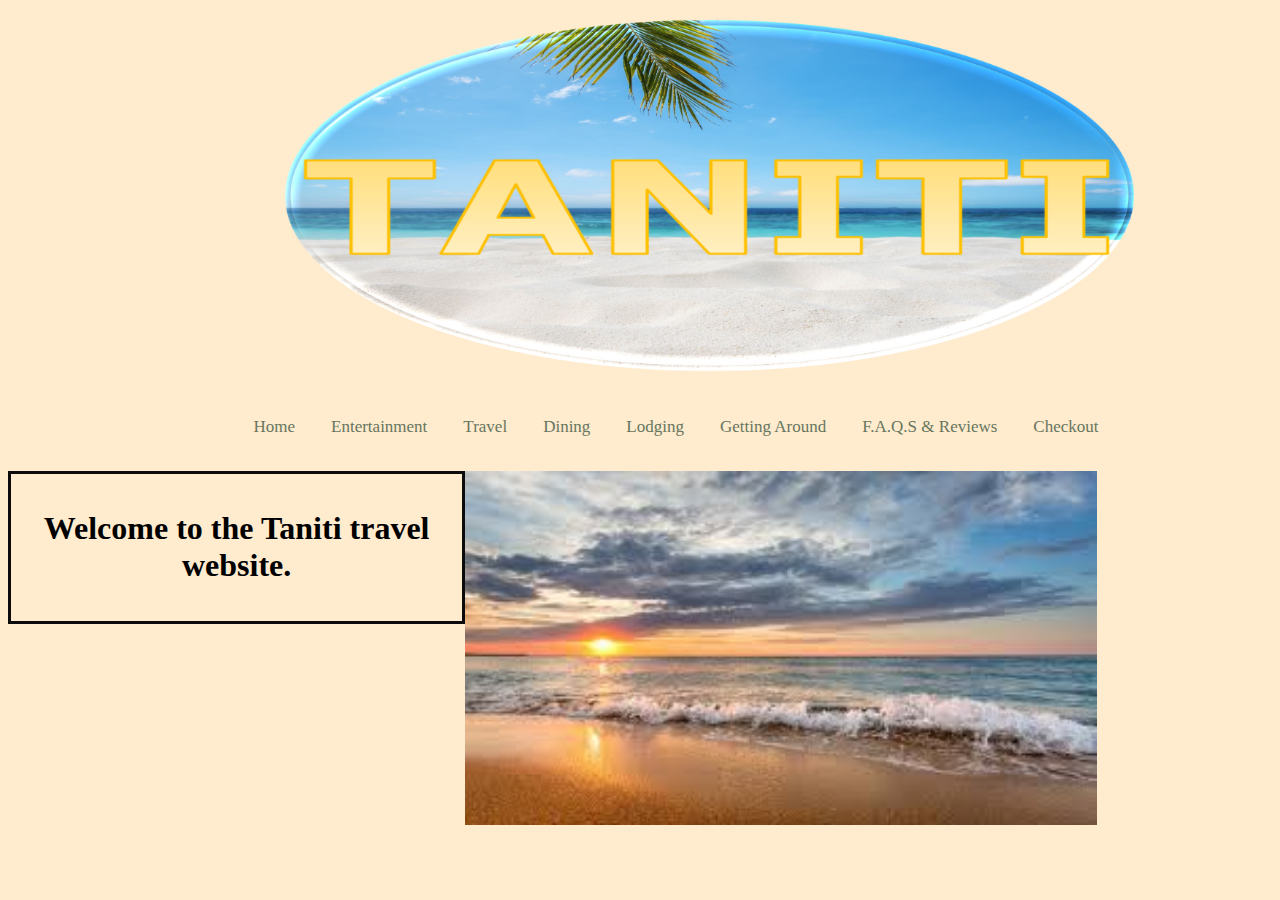
==== index.html @ fd120c06 "Update and rename Index.html to index.html" ====
<!DOCTYPE html>
<html>
    <meta charset = "UTF-8">
    <meta name="viewport"
    content="width=device-width, initial-
    scale=1">
    <link rel="stylesheet" href="style.css">                                                                                                                                                                                                                                                                                                                                                                                                                                                                                                                                                                                                                                                                                                                                                                                                                                                                                                                                                                                                                                                                                                                                                                                                                                                                                                                                                                                                                                                                                                                                                                                                                                                                                                                                                                                                                                                                                                                                                                                                                                                                                                                                                                                                                                                                                                                                                                                                                                                                                                                                                                                                                                                                                                                                                                                                                                                                                                                                                                                                                                                                                                                                                                                                                                                                                                                                                                                                                                                                                                                                                                                                                                                                                                                                                                                                                                                                                                                                                                                                                                                                                                                                                                                                                                                                                                                                                                                                                                                                                                                                                                                                                                                                                                                                                                                                                                                                                                                                                                                                                                                                                                                                                                                                                                                                                                                                                                                                                                                                                                                                                                                                                                                                                                                                                                                                                                                                                                                                                                                                                                                                                                                                                                                                                                                                                                                                                                                                                                                                                                                                                                                                                                                                                                                                                                                                                                                                                                                                                                                                                                                                                                                                                                                                                                                                                                                                                           
   <head>
      <title>Taniti</title>
   </head> 
   <body>
      <header>   
           
        <a href="index.html"><img src="website logo.png" alt="Website logo.jpg">
      </header>
   
      <main>
         <div><nav class="Navigation-Bar">
            <ul>
               <li><a href="index.html" class="Navigation-Bar-Item">Home</a></li>
              <li><a href="Entertainment.html" class="Navigation-Bar-Item">Entertainment</a></li>
              <li><a href="Travel.html" class="Navigation-Bar-Item">Travel</a></li>
               <li><a href="Dining.html" class="Navigation-Bar-Item">Dining</a></li>
               <li><a href="Lodging.html" class="Navigation-Bar-Item">Lodging</a></li>
               <li><a href="Getting Around.html" class="w3-button w3-bar-item">Getting Around</a></li>
               <li><a href="F.A.Q.S & Reviews.html" class="Navigation-Bar-Item">F.A.Q.S & Reviews</a></li>
               <li><a href="Checkout.html" class="Navigation-Bar-Item">Checkout</a></li>
            </ul> 
               </nav>
            </div>
            <div class=" Main-Article">
                
               <h1>Welcome to the Taniti travel website. </h1>

            </div>
 <section> 
 <img class="Beaches" src="Beaches/beach1.jpg" style="width: 50%;">
 <img class="Beaches" src="Beaches/beach 2.jpg"  style="width: 50%;">
 <img class="Beaches" src="Beaches/beach3.jpg" style="width: 50%;">

 </section>
 <script>
    var myIndex = 0;
carousel();

function carousel() {
    var i;
    var x = document.getElementsByClassName("Beaches");
    for (i = 0; i < x.length; i++) {
       x[i].style.display = "none";
    }
    myIndex++;
    if (myIndex > x.length) {myIndex = 1}
    x[myIndex-1].style.display = "block";
    setTimeout(carousel, 3000);
}
</script>

      
            <div class=”row">
               <div class=”post-text-box”>
   
               </div>
               <div class=”profile”>
         

            
                
      </main>
      <footer>
            
      </footer>
    </body>
</html>
---- style.css ----
head {
            background-color:burlywood;
        }
        body {
            background-color: blanchedalmond;
        }
        h1 {
            text-align: center;
            
        }
        p {
            font-family:Cambria, Cochin, Georgia, Times, 'Times New Roman', serif
        }
        
    header img{ 
            padding-left: 20%;
            width: 900px;
            height: 375px;
            object-fit:contain; 
            
        }

 .Navigation-Bar {
 
 margin: auto;
 text-align: center;
            ul{
                 li {
        display: inline-block;
      
                    a {
           float: left;
            color: #67765f;
            text-align: center;
            padding: 14px 16px;
            text-decoration: none;
            font-size: 17px;
            
                        }   
                    }
                 }
}

.Main-Article {
    float: left;
    margin: auto;
    border: 3px solid rgb(10, 11, 10);
    width: 33.33%;
    padding: 15px;
    text-align: center;

}

.text-box {
    margin: auto;
    float: right;
    text-align: left;
}
   
 .Checkout {
    margin: 0;
    top: 50%;
    left: 50%;
    -ms-transform: translate(-50%, -50%);
    transform: translate(-50%, -50%);
    a  {
        background-color: rgb(241, 27, 27);
        color: rgb(235, 226, 226);
        border: 2px solid rgb(13, 14, 12);
        padding: 10px 20px;
        float: right;
               
    }
 }


 .Return {
    margin: 0;
  
  top: 50%;
  left: 50%;
  -ms-transform: translate(-50%, -50%);
  transform: translate(-50%, -50%);
     
    a  {
        background-color: rgb(20, 70, 235);
        color: rgb(235, 226, 226);
        border: 2px solid rgb(13, 14, 12);
        padding: 10px 20px;
        float: right;

        
               
    }
 }
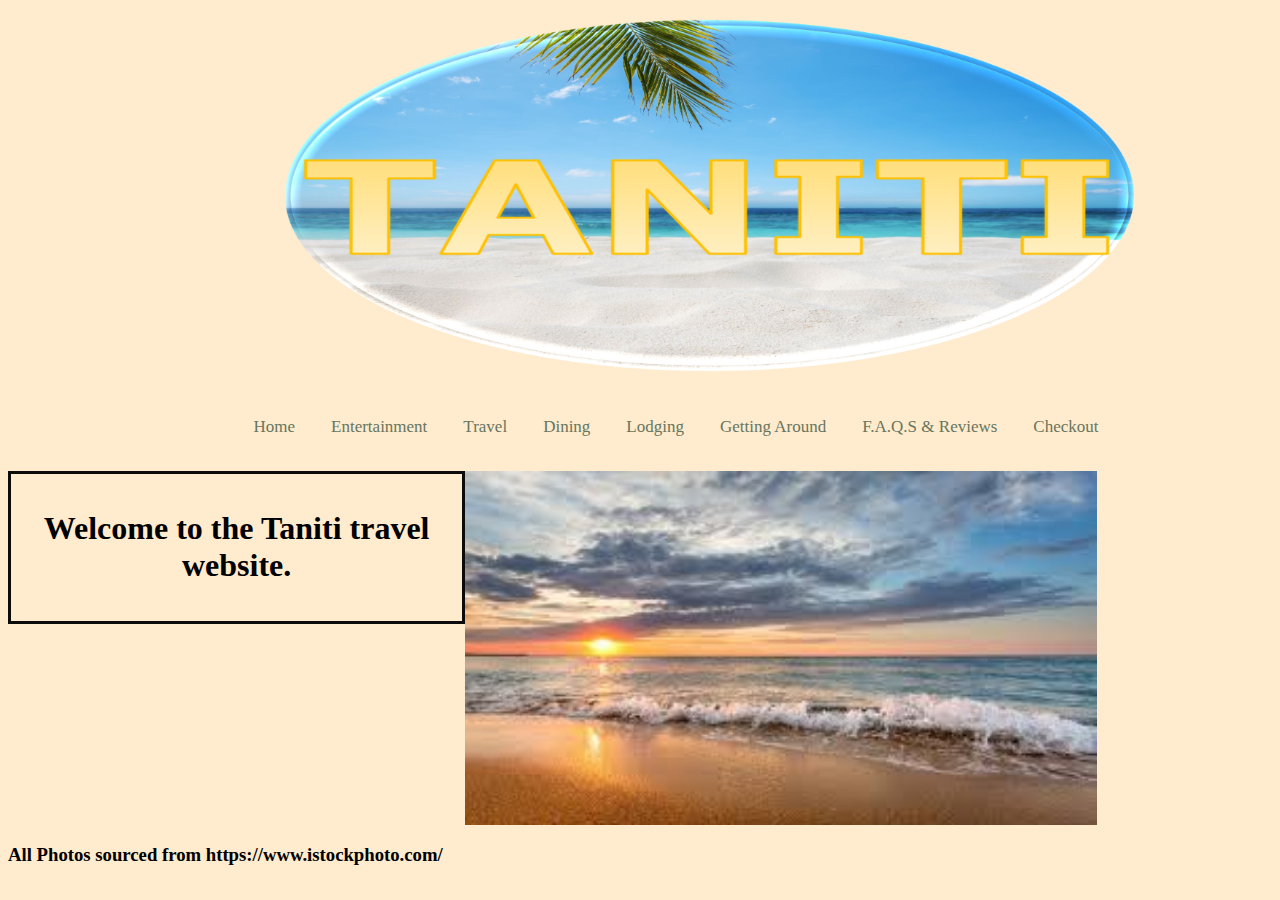
==== commit 4acc95ca: "Update index.html" ====
--- a/index.html
+++ b/index.html
@@ -9,25 +9,25 @@
       <title>Taniti</title>
    </head> 
    <body>
-      <header>   
+         <header>   
            
-        <a href="index.html"><img src="website logo.png" alt="Website logo.jpg">
-      </header>
-   
-      <main>
-         <div><nav class="Navigation-Bar">
-            <ul>
-               <li><a href="index.html" class="Navigation-Bar-Item">Home</a></li>
-              <li><a href="Entertainment.html" class="Navigation-Bar-Item">Entertainment</a></li>
-              <li><a href="Travel.html" class="Navigation-Bar-Item">Travel</a></li>
-               <li><a href="Dining.html" class="Navigation-Bar-Item">Dining</a></li>
-               <li><a href="Lodging.html" class="Navigation-Bar-Item">Lodging</a></li>
-               <li><a href="Getting Around.html" class="w3-button w3-bar-item">Getting Around</a></li>
-               <li><a href="F.A.Q.S & Reviews.html" class="Navigation-Bar-Item">F.A.Q.S & Reviews</a></li>
-               <li><a href="Checkout.html" class="Navigation-Bar-Item">Checkout</a></li>
-            </ul> 
-               </nav>
-            </div>
+         <a href="index.html"><img src="website logo.png" alt="Website logo.jpg">
+       </header>
+    
+       <main>
+          <div><nav class="Navigation-Bar">
+             <ul>
+                <li><a href="index.html" class="Navigation-Bar-Item">Home</a></li>
+               <li><a href="Entertainment.html" class="Navigation-Bar-Item">Entertainment</a></li>
+               <li><a href="Travel.html" class="Navigation-Bar-Item">Travel</a></li>
+                <li><a href="Dining.html" class="Navigation-Bar-Item">Dining</a></li>
+                <li><a href="Lodging.html" class="Navigation-Bar-Item">Lodging</a></li>
+                <li><a href="Getting Around.html" class="w3-button w3-bar-item">Getting Around</a></li>
+                <li><a href="F.A.Q.S & Reviews.html" class="Navigation-Bar-Item">F.A.Q.S & Reviews</a></li>
+                <li><a href="Checkout.html" class="Navigation-Bar-Item">Checkout</a></li>
+             </ul> 
+                </nav>
+             </div>
             <div class=" Main-Article">
                 
                <h1>Welcome to the Taniti travel website. </h1>
@@ -68,7 +68,7 @@
                 
       </main>
       <footer>
-            
+            <h3>All Photos sourced from https://www.istockphoto.com/</h3>
       </footer>
     </body>
 </html>
